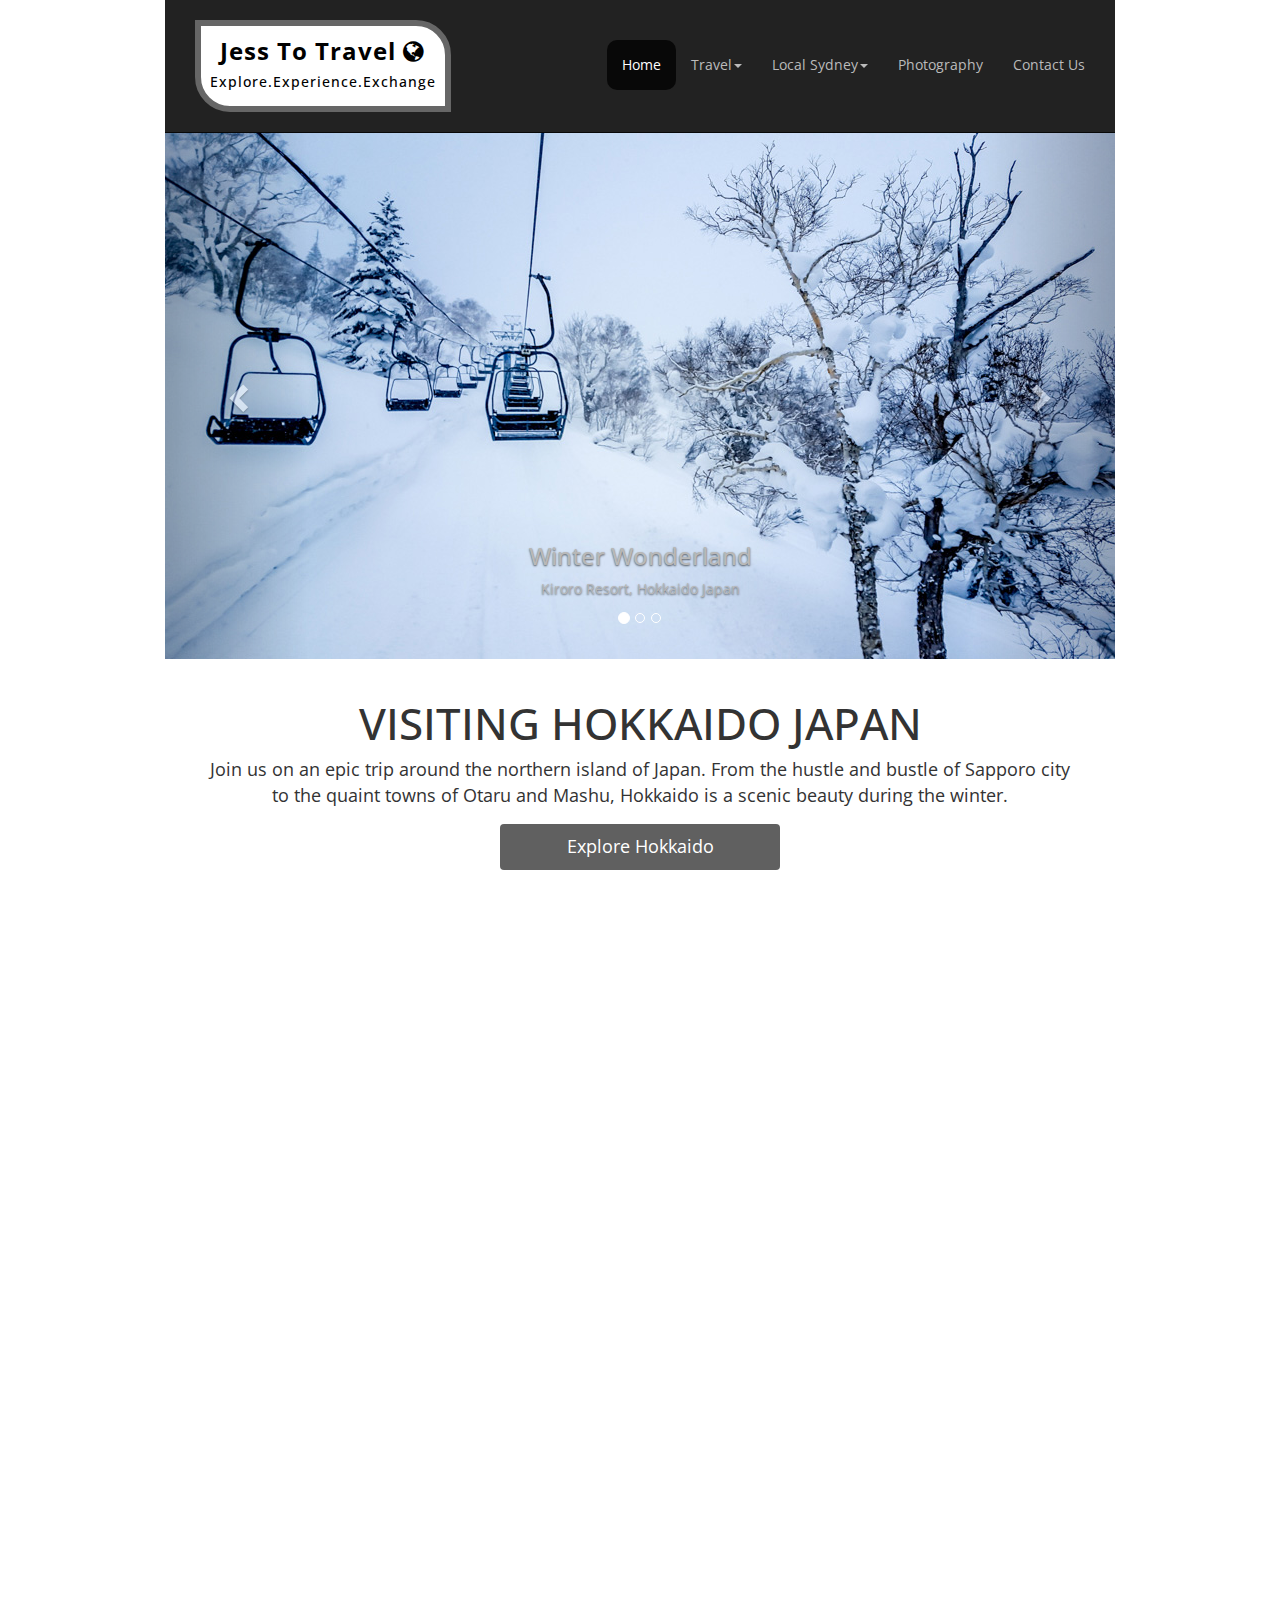
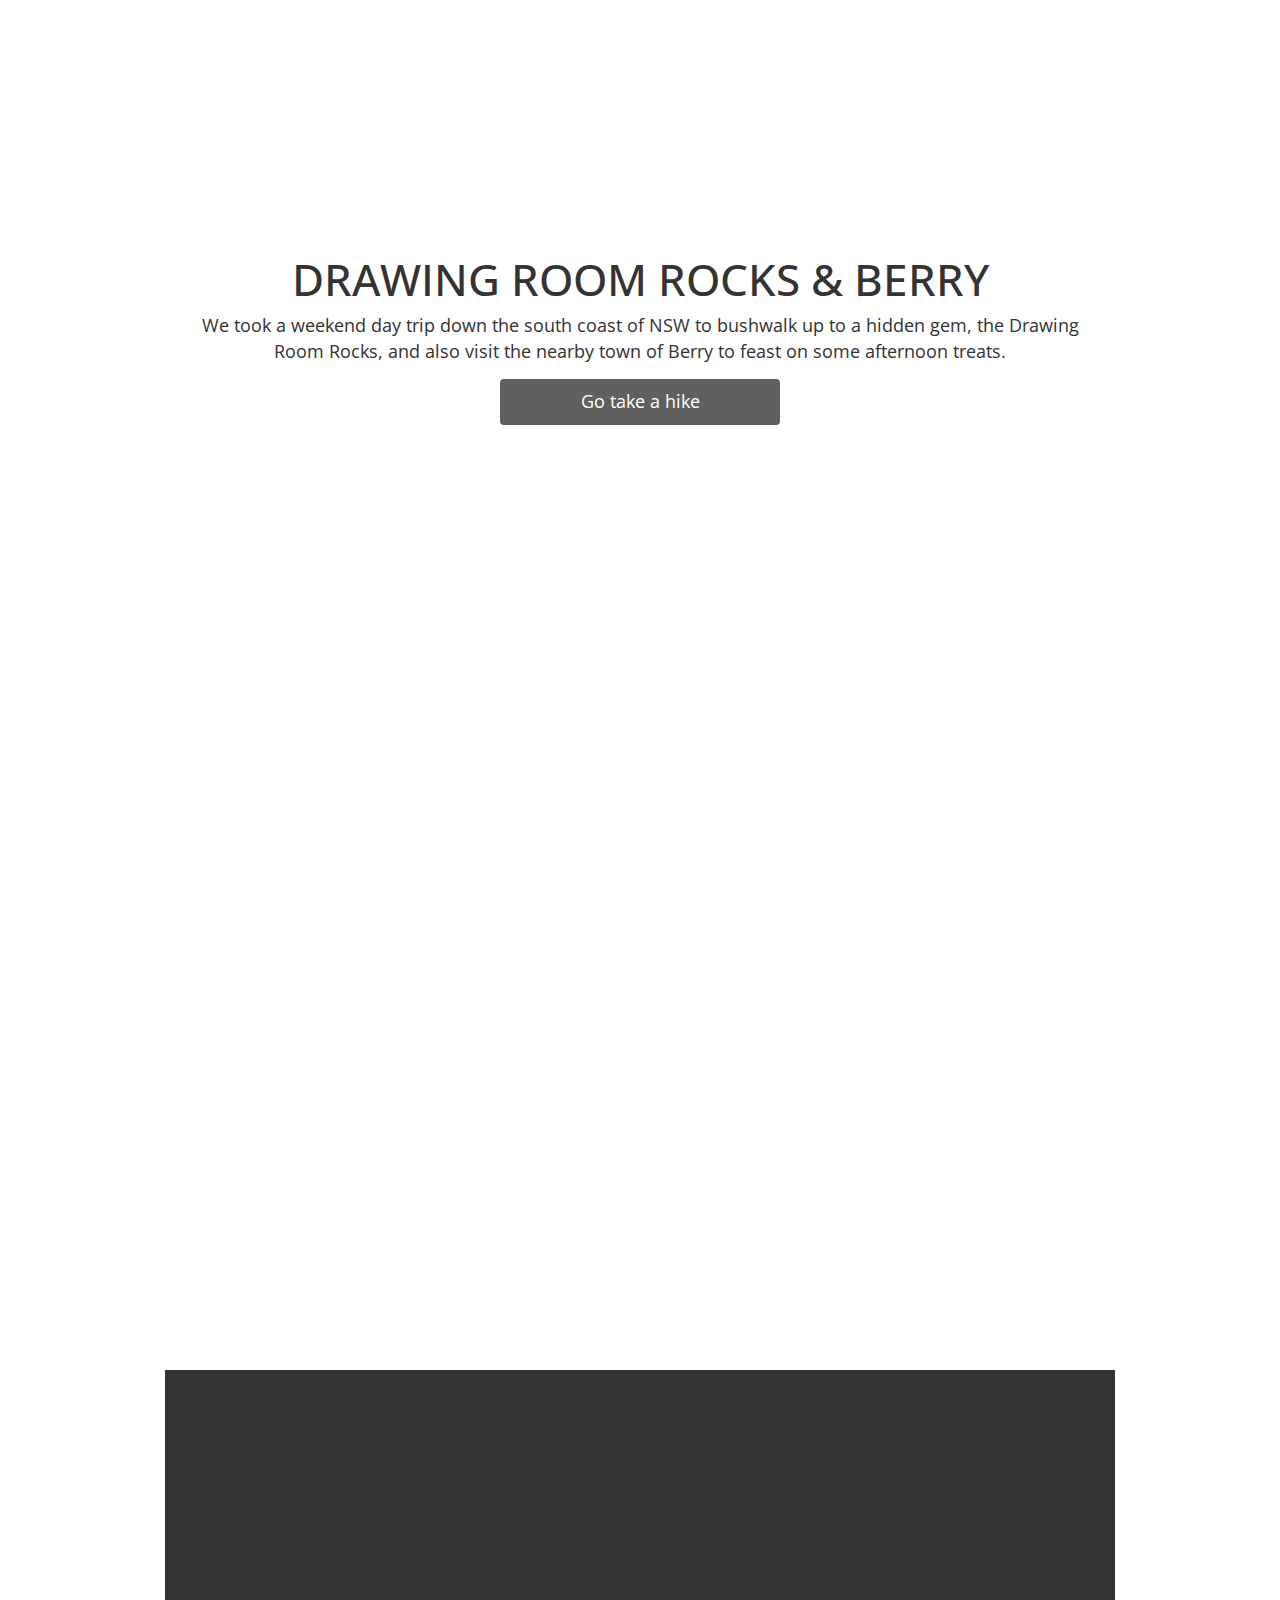
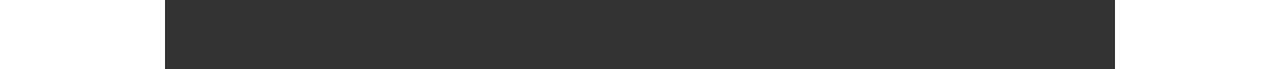
==== index.html @ 0598ee97 "upload site" ====
﻿<!DOCTYPE html>
<html lang="en">
<head>
    <title>Jess To Travel | Blog</title>
    <meta name="viewport" content="width=device-width, initial-scale=1, maximum-scale=1, user-scalable=no">
    <link href='http://fonts.googleapis.com/css?family=Open+Sans' rel='stylesheet' type='text/css'>
    <!-- <link rel="stylesheet" href="https://maxcdn.bootstrapcdn.com/font-awesome/4.6.1/css/font-awesome.min.css"> -->
    <link rel='stylesheet prefetch' href='https://maxcdn.bootstrapcdn.com/bootstrap/3.3.6/css/bootstrap.min.css'>
    <link href="Content/animate.css" rel="stylesheet" />
    <link href="Content/nanogallery.min.css" rel="stylesheet" />
    <link href="font-awesome-4.6.3/css/font-awesome.min.css" rel="stylesheet" />
    
    <link href="css/app.css" rel="stylesheet" />

</head>


<body>

    <header id="top">
        <nav class="navbar navbar-inverse navbar-fixed-top cbp-af-header" 
             role="navigation">
            <div class="container-fluid">
                <div class="navbar-header">
                    
                    <button type="button" class="navbar-toggle collapsed"
                            data-toggle="collapse" data-target="#bs-example-navbar-collapse-1">
                        <span class="sr-only">Toggle navigation</span>
                        <span class="icon-bar"></span>
                        <span class="icon-bar"></span>
                        <span class="icon-bar"></span>
                    </button>

                    <a class="logobutton" href="#top">
                        <h3>Jess To Travel <i class="fa fa-globe fa-1.5x"></i></h3>
                        <h5>Explore.Experience.Exchange</h5>
                    </a>
                </div>

                <div class="collapse navbar-collapse" id="bs-example-navbar-collapse-1">
                      <ul class="nav navbar-nav navbar-right">
                        <li><a href="#top">Home</a></li>
                        <li class="dropdown">
                          <a class="dropdown-toggle" data-toggle="dropdown" href="#">Travel<span class="caret"></span></a>
                          <ul class="dropdown-menu">
                            <li><a href="hokkaidojapan.html">Japan</a></li>
                          </ul>
                        </li>
                        <li class="dropdown">
                          <a class="dropdown-toggle" data-toggle="dropdown" href="#">Local Sydney<span class="caret"></span></a>
                          <ul class="dropdown-menu">
                            <li><a href="drawingroomrocks.html">Hiking</a></li>
                          </ul>
                        </li>
                        <li><a href="photopg.html">Photography</a></li>
                        <li><a href="#contact-us">Contact Us</a></li>
                      </ul>
                    </div>
                  </div>
                </nav>
    </header>

    <div class="container-fluid">

        <section class="row">
            <div id="carousel" class="carousel slide" data-ride="carousel">
                <!-- Indicators -->
                <ol class="carousel-indicators">
                    <li data-target="#carousel" data-slide-to="0" class="active"></li>
                    <li data-target="#carousel" data-slide-to="1"></li>
                    <li data-target="#carousel" data-slide-to="2"></li>
                </ol>
                <!-- Wrapper for slides -->
                <div class="carousel-inner" role="listbox">
                    <div class="item active">
                        <img src="images/maincarousel/kirorochairlift.jpg" alt="Snow Mountain">
                        <div class="carousel-caption lightgrey">
                            <h3>Winter Wonderland</h3>
                            <p>Kiroro Resort, Hokkaido Japan</p>
                        </div>
                    </div>
                    <div class="item">
                        <img src="images/maincarousel/otarunight.jpg" alt="Night Lights">
                           <div class="carousel-caption lightgrey">
                            <h3>Otaru Snow Light Path Festival</h3>
                            <p>Otaru Canal, Hokkaido Japan</p>
                            </div>
                    </div>
                    <div class="item">
                        <img src="images/maincarousel/sapporobw.jpg" alt="Rockies">
                        <div class="carousel-caption lightgrey">
                            <h3>Snowy Susukino</h3>
                            <p>Sapporo, Hokkaido Japan</p>
                          </div>
                    </div>
                </div>
                <!-- Controls -->
                <a class="left carousel-control" href="#carousel" role="button" data-slide="prev">
                    <span class="glyphicon glyphicon-chevron-left" aria-hidden="true"></span>
                    <span class="sr-only">Previous</span>
                </a>
                <a class="right carousel-control" href="#carousel" role="button" data-slide="next">
                    <span class="glyphicon glyphicon-chevron-right" aria-hidden="true"></span>
                    <span class="sr-only">Next</span>
                </a>
            </div>
        </section>

        <section id="sights" class="row text-banner">
            <h1>VISITING HOKKAIDO JAPAN</h1>
            <p>Join us on an epic trip around the northern island of Japan. From the hustle and bustle of Sapporo city to the quaint towns of Otaru and Mashu, Hokkaido is a scenic beauty during the winter.</p>
            <button class="button" style="vertical-align:middle"><span><a href="hokkaidojapan.html" class="postbutton">Explore Hokkaido</a></span></button>
        </section>

        <section id="sports" class="row">
          <div class="fill-screen fixed-attachment" style="background-image: url(images/drawingroomrocks/landscape1.jpg)">
        </section>

        <section id="sights" class="row text-banner">
            <h1>DRAWING ROOM ROCKS & BERRY</h1>
            <p>We took a weekend day trip down the south coast of NSW to bushwalk up to a hidden gem, the Drawing Room Rocks, and also visit the nearby town of Berry to feast on some afternoon treats.</p>
            <button class="button" style="vertical-align:middle"><span><a class="postbutton" href="drawingroomrocks.html">Go take a hike</a></span></button>
        </section>

        <section class="row">
            <div class="fill-screen fixed-attachment" style="background-image: url(images/drawingroomrocks/berrysigns.jpg)">
            </div>
        </section>

    </div>


    <footer class="container-fluid">
        <section id="contact-us" class="row contact-us wow fadeInDown">
            <h2>CONTACT US</h2>
              <h4>We'd love to connect with you:</h4>
                <div class="sociallinks">
                    <a href='#'><i class="fa fa-envelope fa-3x greyicon"></i></a>
                </div>
                <div class="sociallinks">
                    <a href='#'><i class="fa fa-instagram fa-3x greyicon"></i></a>
                </div>
                <div class="sociallinks">
                    <a href='#'><i class="fa fa-facebook-square fa-3x greyicon"></i></a>
                </div>
            </section>
    </footer>

    <script src='http://cdnjs.cloudflare.com/ajax/libs/jquery/2.1.3/jquery.min.js'></script>
    <script src="Scripts/bootstrap.min.js"></script>
    <script src="Scripts/classie.js"></script>
    <script src="Scripts/cbpAnimatedHeader.js"></script>
    <!-- <script src="Scripts/jquery.easing.1.3.js"></script> -->
    <script src="Scripts/wow.min.js"></script>
    <script src="Scripts/jquery.nanogallery.min.js"></script>
    <script src="Scripts/scrolling.js"></script>

</body>
</html>
---- Content/nanogallery.min.css ----
.nanogallery_theme_default{font-size:1em;line-height:normal;padding:0;margin:0 auto;box-sizing:content-box;-webkit-box-sizing:content-box;-moz-box-sizing:content-box;-o-box-sizing:content-box;overflow:hidden;visibility:visible}@font-face{font-family:nano_icon_font3;src:url(./font/nano_icon_font3.eot?8875162);src:url(./font/nano_icon_font3.eot?8875162#iefix) format('embedded-opentype'),url(./font/nano_icon_font3.woff?8875162) format('woff'),url(./font/nano_icon_font3.ttf?8875162) format('truetype'),url(./font/nano_icon_font3.svg?8875162#nano_icon_font3) format('svg');font-weight:400;font-style:normal}.nanogallery_theme_default .nanoGalleryNavigationbarContainer{margin:5px auto;padding:5px 0;display:block}.nanogallery_theme_default .nanoGalleryNavigationbar{border-top:1px solid #555;border-bottom:1px solid #555;padding:0;text-align:left;display:table;width:100%}.nanogallery_theme_default .nanoGalleryTags{margin:10px 0 1px 1px;padding:4px;display:table-cell;cursor:pointer;vertical-align:middle}.nanogallery_theme_default .nanoGalleryTags:after{content:'\e824';margin-left:.2em;margin-right:.3em;font-family:nano_icon_font3;font-style:normal;font-weight:400;speak:none;display:inline-block;text-decoration:inherit;width:1em;text-align:center;font-variant:normal;text-transform:none}.nanogallery_theme_default .setFullPageButton{margin:10px 0 1px 1px;padding:4px;display:table-cell;cursor:pointer;vertical-align:middle}.nanogallery_theme_default .setFullPageButton:after{content:'\e827';margin-left:.2em;margin-right:.3em;font-family:nano_icon_font3;font-style:normal;font-weight:400;speak:none;display:inline-block;text-decoration:inherit;width:1em;text-align:center;font-variant:normal;text-transform:none}.nanogallery_theme_default .removeFullPageButton{margin:10px 0 1px 1px;padding:4px;display:table-cell;cursor:pointer;vertical-align:middle}.nanogallery_theme_default .removeFullPageButton:after{content:'\e828';margin-left:.2em;margin-right:.3em;font-family:nano_icon_font3;font-style:normal;font-weight:400;speak:none;display:inline-block;text-decoration:inherit;width:1em;text-align:center;font-variant:normal;text-transform:none}.nanogallery_theme_default.fullpage{display:block;background-color:#000;position:fixed;top:0;bottom:0;left:0;right:0;clear:both;overflow-y:scroll;overflow-x:hidden;padding:0 20px 10px}.nanogallery_theme_default .nanoGalleryBreadcrumb{margin:1px;padding:4px;text-align:left;box-sizing:content-box;-webkit-box-sizing:content-box;-moz-box-sizing:content-box;-o-box-sizing:content-box;display:table-cell;width:100%;overflow:hidden}.nanogallery_theme_default .nanoGalleryBreadcrumb .folder,.nanogallery_theme_default .nanoGalleryBreadcrumb .folderHome{margin:0 5px;white-space:nowrap;cursor:pointer;vertical-align:middle;display:inline-block}.nanogallery_theme_default .nanoGalleryBreadcrumb .folder:hover,.nanogallery_theme_default .nanoGalleryBreadcrumb .folderHome:hover{color:#fff}.nanogallery_theme_default .nanoGalleryBreadcrumb .folder:before{content:'\e815';margin-left:.2em;margin-right:.3em;font-family:nano_icon_font3;font-style:normal;font-weight:400;speak:none;display:inline-block;text-decoration:inherit;width:1em;text-align:center;font-variant:normal;text-transform:none}.nanogallery_theme_default .nanoGalleryBreadcrumb .folderHome:before{content:'\e80c';margin-left:.2em;margin-right:.3em;font-family:nano_icon_font3;font-style:normal;font-weight:400;speak:none;display:inline-block;text-decoration:inherit;width:1em;text-align:center;font-variant:normal;text-transform:none}.nanogallery_theme_default .nanoGalleryBreadcrumb .separator{margin:0 5px;cursor:pointer;vertical-align:middle;display:inline-block}.nanogallery_theme_default .nanoGalleryBreadcrumb .separator:hover{color:#fff}.nanogallery_theme_default .nanoGalleryBreadcrumb .separator:before{content:'\e823';margin-left:.2em;margin-right:.3em;font-family:nano_icon_font3;font-style:normal;font-weight:400;speak:none;display:inline-block;text-decoration:inherit;width:1em;text-align:center;font-variant:normal;text-transform:none}.nanogallery_theme_default .nanoGalleryBreadcrumb .separatorRTL{margin:0 5px;cursor:pointer;vertical-align:middle;display:inline-block}.nanogallery_theme_default .nanoGalleryBreadcrumb .separatorRTL:hover{color:#fff}.nanogallery_theme_default .nanoGalleryBreadcrumb .separatorRTL:before{content:'\e81f';margin-left:.2em;margin-right:.3em;font-family:nano_icon_font3;font-style:normal;font-weight:400;speak:none;display:inline-block;text-decoration:inherit;width:1em;text-align:center;font-variant:normal;text-transform:none}.nanogallery_theme_default .nanoGalleryBreadcrumb .loading{display:inline-block}.nanogallery_theme_default .nanoGalleryBreadcrumb .loading:after{content:'\00a0\00a0\00a0\00a0\00a0\00a0\00a0\00a0\00a0\00a0';background:url(loading.gif) no-repeat center}.nanogallery_theme_default .nanoGalleryContainerParent{position:relative;text-align:center;margin:0 auto;box-sizing:content-box;-webkit-box-sizing:content-box;-moz-box-sizing:content-box;-o-box-sizing:content-box}.nanogallery_theme_default .nanoGalleryContainer{text-align:left;position:relative;width:auto;display:inline-block;box-sizing:content-box;-webkit-box-sizing:content-box;-moz-box-sizing:content-box;-o-box-sizing:content-box;overflow:hidden}.nanogallery_theme_default .nanoGalleryContainer .nanoGalleryThumbnailContainer{cursor:pointer;border:1px solid #000;padding:0;background-color:#000;display:inline-block;position:absolute;box-sizing:content-box;-webkit-box-sizing:content-box;-moz-box-sizing:content-box;-o-box-sizing:content-box;overflow:hidden}.nanogallery_theme_default .nanoGalleryContainer .nanoGalleryThumbnailContainer .subcontainer{box-sizing:content-box;-webkit-box-sizing:content-box;-moz-box-sizing:content-box;-o-box-sizing:content-box;border:0 solid #000;margin:0;padding:0;overflow:hidden}.nanogallery_theme_default .nanoGalleryContainer .nanoGalleryThumbnailContainer .imgContainer{position:relative;margin:5px;overflow:hidden;background:#000;box-sizing:content-box;-webkit-box-sizing:content-box;-moz-box-sizing:content-box;-o-box-sizing:content-box}.nanogallery_theme_default .nanoGalleryContainer .nanoGalleryThumbnailContainer img{background:url([data-uri]) no-repeat center;position:absolute;top:0;bottom:0;left:0;right:0;margin:auto;display:block;vertical-align:bottom;box-sizing:content-box;-webkit-box-sizing:content-box;-moz-box-sizing:content-box;-o-box-sizing:content-box}.nanogallery_theme_default .nanoGalleryContainer .nanoGalleryThumbnailContainer .labelImage{background:rgba(34,34,34,.75);opacity:1;text-align:left;margin:5px;left:0;position:absolute;min-height:0;overflow:hidden;box-sizing:border-box;-webkit-box-sizing:border-box;-moz-box-sizing:border-box;-o-box-sizing:border-box}.nanogallery_theme_default .nanoGalleryContainer .nanoGalleryThumbnailContainer .labelImageTitle{color:#eee;margin:0 2px;left:0;overflow:hidden;Text-Shadow:#000 1px 0 0,#000 1px 1px 0,#000 1px -1px 0,#000 -1px 1px 0,#000 -1px 0 0,#000 -1px -1px 0,#000 0 1px 0,#000 0 -1px 0;vertical-align:middle;box-sizing:border-box;-webkit-box-sizing:border-box;-moz-box-sizing:border-box;-o-box-sizing:border-box}.nanogallery_theme_default .nanoGalleryContainer .nanoGalleryThumbnailContainer .labelImageTitle:before{content:'\e803';margin-left:.2em;margin-right:.2em;Text-Shadow:#000 1px 0 0,#000 1px 1px 0,#000 1px -1px 0,#000 -1px 1px 0,#000 -1px 0 0,#000 -1px -1px 0,#000 0 1px 0,#000 0 -1px 0;font-family:nano_icon_font3;font-style:normal;font-weight:400;speak:none;display:inline-block;text-decoration:inherit;width:1em;text-align:center;font-variant:normal;text-transform:none;box-sizing:border-box;-webkit-box-sizing:border-box;-moz-box-sizing:border-box;-o-box-sizing:border-box}.nanogallery_theme_default .nanoGalleryContainer .nanoGalleryThumbnailContainer .labelFolderTitle{color:#eee;margin:0 2px;left:0;overflow:hidden;Text-Shadow:#000 1px 0 0,#000 1px 1px 0,#000 1px -1px 0,#000 -1px 1px 0,#000 -1px 0 0,#000 -1px -1px 0,#000 0 1px 0,#000 0 -1px 0;vertical-align:middle;display:inline;box-sizing:border-box;-webkit-box-sizing:border-box;-moz-box-sizing:border-box;-o-box-sizing:border-box}.nanogallery_theme_default .nanoGalleryContainer .nanoGalleryThumbnailContainer .labelDescription>span,.nanogallery_theme_default .nanoGalleryContainer .nanoGalleryThumbnailContainer .labelFolderTitle>span{color:rgba(34,34,34,.75);background-color:#eee;border:0 solid #eee;border-radius:2px;padding:0 4px;Text-Shadow:none;vertical-align:middle;display:inline;box-sizing:border-box;-webkit-box-sizing:border-box;-moz-box-sizing:border-box;-o-box-sizing:border-box}.nanogallery_theme_default .nanoGalleryContainer .nanoGalleryThumbnailContainer .labelFolderTitle:before{content:'\e815';margin-left:.2em;margin-right:.2em;Text-Shadow:#000 1px 0 0,#000 1px 1px 0,#000 1px -1px 0,#000 -1px 1px 0,#000 -1px 0 0,#000 -1px -1px 0,#000 0 1px 0,#000 0 -1px 0;font-family:nano_icon_font3;font-style:normal;font-weight:400;speak:none;display:inline-block;text-decoration:inherit;width:1em;text-align:center;font-variant:normal;text-transform:none;box-sizing:border-box;-webkit-box-sizing:border-box;-moz-box-sizing:border-box;-o-box-sizing:border-box}.nanogallery_theme_default .nanoGalleryContainer .nanoGalleryThumbnailContainer .labelDescription{clear:both;color:#aaa;left:0;font-size:.8em;margin:1px 2px;Text-Shadow:#000 1px 0 0,#000 1px 1px 0,#000 1px -1px 0,#000 -1px 1px 0,#000 -1px 0 0,#000 -1px -1px 0,#000 0 1px 0,#000 0 -1px 0;box-sizing:border-box;-webkit-box-sizing:border-box;-moz-box-sizing:border-box;-o-box-sizing:border-box}.nanogallery_theme_default .nanoGalleryContainerParent .nanoGalleryPagination{margin:10px auto 5px;padding:4px;text-align:center;position:relative;box-sizing:content-box;-webkit-box-sizing:content-box;-moz-box-sizing:content-box;-o-box-sizing:content-box;overflow:hidden;white-space:nowrap}.nanogallery_theme_default .nanoGalleryContainerParent .nanoGalleryPagination .paginationItem{margin:0 5px;white-space:nowrap;cursor:pointer;vertical-align:middle;display:inline-block}.nanogallery_theme_default .nanoGalleryContainerParent .nanoGalleryPagination .currentPage{text-decoration:underline}.nanogallery_theme_default .nanoGalleryContainerParent .nanoGalleryPagination .paginationNext,.nanogallery_theme_default .nanoGalleryContainerParent .nanoGalleryPagination .paginationPrev{margin:0 5px;white-space:nowrap;cursor:pointer;vertical-align:middle;display:inline-block}.nanogallery_theme_default .nanoGalleryViewer{display:block;background-color:rgba(1,1,1,.75);text-align:center;position:fixed;box-sizing:content-box;-webkit-box-sizing:content-box;-moz-box-sizing:content-box;-o-box-sizing:content-box;top:0;left:0;height:100%;width:100%;clear:both}.nanogallery_theme_default .nanoGalleryViewer .nanoLogo{text-align:center;float:left;position:relative;top:50px;background:url(nano_logo.png) #000 no-repeat center;display:block;height:30px;width:120px}.nanogallery_theme_default .nanoGalleryViewer .closeButtonFloating{cursor:pointer;right:0;top:0;padding:5px 5px 25px 25px;position:absolute;opacity:1;transition:all .2s ease;-webkit-transition:all .2s ease;-moz-transition:all .2s ease;-o-transition:all .2s ease}.nanogallery_theme_default .nanoGalleryViewer .closeButtonFloating:after{color:#ddd;background:rgba(0,0,0,.2);padding:5px 0 5px 5px;content:'\e80a';font-size:1.5em;Text-Shadow:#000 1px 0 0,#000 1px 1px 0,#000 1px -1px 0,#000 -1px 1px 0,#000 -1px 0 0,#000 -1px -1px 0,#000 0 1px 0,#000 0 -1px 0;font-family:nano_icon_font3;font-style:normal;font-weight:400;speak:none;display:inline-block;text-decoration:inherit;text-align:center;font-variant:normal;text-transform:none}.nanogallery_theme_default .nanoGalleryViewer .closeButtonFloating:hover{opacity:.3}.nanogallery_theme_default .nanoGalleryViewer .content{position:absolute;clear:both;padding:5px;cursor:-webkit-zoom-out;cursor:-moz-zoom-out;cursor:zoom-out;box-sizing:content-box;-webkit-box-sizing:content-box;-moz-box-sizing:content-box;-o-box-sizing:content-box}.nanogallery_theme_default .nanoGalleryViewer .content img{background:url(loading.gif) no-repeat center;border:4px solid #f8f8f8;padding:0;min-width:30px;min-height:30px;box-shadow:#888 0 0 20px;-webkit-border-radius:4px;-moz-border-radius:4px;border-radius:4px;box-sizing:content-box;-webkit-box-sizing:content-box;-moz-box-sizing:content-box;-o-box-sizing:content-box}.nanogallery_theme_default .nanoGalleryViewer .content .imgCurrent{cursor:pointer}.nanogallery_theme_default .nanoGalleryViewer .content .contentAreaPrevious{color:#ddd;display:block;position:absolute;top:50%;padding:50px 25px 50px 0;margin-top:-65px;left:0;text-align:left;cursor:pointer;opacity:1;transition:all .2s ease;-webkit-transition:all .2s ease;-moz-transition:all .2s ease;-o-transition:all .2s ease;box-sizing:content-box;-webkit-box-sizing:content-box;-moz-box-sizing:content-box;-o-box-sizing:content-box}.nanogallery_theme_default .nanoGalleryViewer .content .contentAreaPrevious:after{content:'\e81b';background:rgba(0,0,0,.2);padding:5px 0}.nanogallery_theme_default .nanoGalleryViewer .content .contentAreaNext{color:#ddd;display:block;position:absolute;top:50%;padding:50px 0 50px 25px;margin-top:-65px;right:0;text-align:right;cursor:pointer;opacity:1;transition:all .2s ease;-webkit-transition:all .2s ease;-moz-transition:all .2s ease;-o-transition:all .2s ease;box-sizing:content-box;-webkit-box-sizing:content-box;-moz-box-sizing:content-box;-o-box-sizing:content-box}.nanogallery_theme_default .nanoGalleryViewer .content .contentAreaNext:after{content:'\e81c';background:rgba(0,0,0,.2);padding:5px 0}.nanogallery_theme_default .nanoGalleryViewer .toolbarContainer{bottom:0;left:0;right:0;text-align:center;display:inline-block;position:absolute}.nanogallery_theme_default .nanoGalleryViewer .toolbar{display:inline-block;vertical-align:middle;overflow:hidden;background:rgba(4,4,4,.7);color:#eee;margin:1px;box-sizing:content-box;-webkit-box-sizing:content-box;-moz-box-sizing:content-box;-o-box-sizing:content-box}.nanogallery_theme_default .nanoGalleryViewer .toolbar .ngbt{display:table-cell;cursor:pointer;padding:5px;vertical-align:middle;box-sizing:content-box;-webkit-box-sizing:content-box;-moz-box-sizing:content-box;-o-box-sizing:content-box}.nanogallery_theme_default .nanoGalleryViewer .content .contentAreaNext:after,.nanogallery_theme_default .nanoGalleryViewer .content .contentAreaPrevious:after{font-size:1.5em;margin-left:.2em;margin-right:.2em;Text-Shadow:#000 1px 0 0,#000 1px 1px 0,#000 1px -1px 0,#000 -1px 1px 0,#000 -1px 0 0,#000 -1px -1px 0,#000 0 1px 0,#000 0 -1px 0;font-family:nano_icon_font3;font-style:normal;font-weight:400;speak:none;display:inline-block;text-decoration:inherit;width:1em;text-align:center;font-variant:normal;text-transform:none;opacity:1;transition:all .2s ease;-webkit-transition:all .2s ease;-moz-transition:all .2s ease;-o-transition:all .2s ease}.nanogallery_theme_default .nanoGalleryViewer .toolbar .ngbt:after{font-size:1.5em;margin-left:.2em;margin-right:.2em;font-family:nano_icon_font3;font-style:normal;font-weight:400;speak:none;display:inline-block;text-decoration:inherit;width:1em;text-align:center;font-variant:normal;text-transform:none;opacity:1;transition:all .2s ease;-webkit-transition:all .2s ease;-moz-transition:all .2s ease;-o-transition:all .2s ease}.nanogallery_theme_default .nanoGalleryViewer .content .contentAreaNext:hover,.nanogallery_theme_default .nanoGalleryViewer .content .contentAreaPrevious:hover,.nanogallery_theme_default .nanoGalleryViewer .toolbar .ngbt:hover:after{opacity:.3}.nanogallery_theme_default .nanoGalleryViewer .toolbar .previousButton:after{content:'\e81b'}.nanogallery_theme_default .nanoGalleryViewer .toolbar .nextButton:after{content:'\e81c'}.nanogallery_theme_default .nanoGalleryViewer .toolbar .closeButton:after{content:'\e80a'}.nanogallery_theme_default .nanoGalleryViewer .toolbar .playButton:after{content:'\e81a'}.nanogallery_theme_default .nanoGalleryViewer .toolbar .pauseButton:after{content:'\e81d'}.nanogallery_theme_default .nanoGalleryViewer .toolbar .setFullscreenButton:after{content:'\e827'}.nanogallery_theme_default .nanoGalleryViewer .toolbar .removeFullscreenButton:after{content:'\e828'}.nanogallery_theme_default .nanoGalleryViewer .toolbar .infoButton:after{content:'\e82c'}.nanogallery_theme_default .nanoGalleryViewer .toolbar .linkOriginalButton:after{content:'\e80d'}.nanogallery_theme_default .nanoGalleryViewer .toolbar .viewToolbarButton:after{content:'\e817'}.nanogallery_theme_default .nanoGalleryViewer .toolbar .hideToolbarButton:after{content:'\e81e'}.nanogallery_theme_default .nanoGalleryViewer .toolbar .pageCounter{display:table-cell;font-size:1em;margin:auto;vertical-align:middle;overflow:hidden;box-sizing:content-box;-webkit-box-sizing:content-box;-moz-box-sizing:content-box;-o-box-sizing:content-box}.nanogallery_theme_default .nanoGalleryViewer .toolbar .label{padding:3px 10px;border-left:0 solid #000;overflow:hidden;display:table-cell;text-align:left;vertical-align:middle;font-size:1em;box-sizing:content-box;-webkit-box-sizing:content-box;-moz-box-sizing:content-box;-o-box-sizing:content-box;background-color:initial}.nanogallery_theme_default .nanoGalleryViewer .toolbar .label .title{font-size:1em;margin:auto;vertical-align:middle;overflow:hidden;box-sizing:content-box;-webkit-box-sizing:content-box;-moz-box-sizing:content-box;-o-box-sizing:content-box}.nanogallery_theme_default .nanoGalleryViewer .toolbar .label .description{font-size:.8em;display:table-row;vertical-align:middle;overflow:hidden;color:#aaa;box-sizing:content-box;-webkit-box-sizing:content-box;-moz-box-sizing:content-box;-o-box-sizing:content-box}.nanogallery_theme_default .nanoGalleryConsoleParent{visibility:hidden;height:0;background:#111;color:#e00;padding:0;margin:2px}.nanogallery_theme_default .nanoGalleryConsoleParent p{color:#e00;padding:1px;margin:0}.nanogallery_theme_default.unselectable{-moz-user-select:none;-khtml-user-select:none;-webkit-user-select:none;user-select:none}.nanogallery_theme_default .nanoGalleryLBar{position:relative;width:100%;visibility:hidden;height:2px;margin:0 0 1px;background-color:#555}.nanogallery_theme_default .nanoGalleryLBar>div{position:absolute;width:50px;height:2px;top:0;opacity:.7}.nanogallery_theme_default .nanoGalleryLBar>div:nth-child(1){-webkit-animation:nanoGalleryLBarAnim 2s -.2s infinite cubic-bezier(0,.6,.9,0);-moz-animation:nanoGalleryLBarAnim 2s -.2s infinite cubic-bezier(0,.6,.9,0);-ms-animation:nanoGalleryLBarAnim 2s -.2s infinite cubic-bezier(0,.6,.9,0);-o-animation:nanoGalleryLBarAnim 2s -.2s infinite cubic-bezier(0,.6,.9,0);animation:nanoGalleryLBarAnim 2s -.2s infinite cubic-bezier(0,.6,.9,0);background:#111}.nanogallery_theme_default .nanoGalleryLBar>div:nth-child(2){-webkit-animation:nanoGalleryLBarAnim 2s -.4s infinite cubic-bezier(0,.6,.9,0);-moz-animation:nanoGalleryLBarAnim 2s -.4s infinite cubic-bezier(0,.6,.9,0);-ms-animation:nanoGalleryLBarAnim 2s -.4s infinite cubic-bezier(0,.6,.9,0);-o-animation:nanoGalleryLBarAnim 2s -.4s infinite cubic-bezier(0,.6,.9,0);animation:nanoGalleryLBarAnim 2s -.4s infinite cubic-bezier(0,.6,.9,0);background:#333}.nanogallery_theme_default .nanoGalleryLBar>div:nth-child(3){-webkit-animation:nanoGalleryLBarAnim 2s -.6s infinite cubic-bezier(0,.6,.9,0);-moz-animation:nanoGalleryLBarAnim 2s -.6s infinite cubic-bezier(0,.6,.9,0);-ms-animation:nanoGalleryLBarAnim 2s -.6s infinite cubic-bezier(0,.6,.9,0);-o-animation:nanoGalleryLBarAnim 2s -.6s infinite cubic-bezier(0,.6,.9,0);animation:nanoGalleryLBarAnim 2s -.6s infinite cubic-bezier(0,.6,.9,0);background:#999}.nanogallery_theme_default .nanoGalleryLBar>div:nth-child(4){-webkit-animation:nanoGalleryLBarAnim 2s -.8s infinite cubic-bezier(0,.6,.9,0);-moz-animation:nanoGalleryLBarAnim 2s -.8s infinite cubic-bezier(0,.6,.9,0);-ms-animation:nanoGalleryLBarAnim 2s -.8s infinite cubic-bezier(0,.6,.9,0);-o-animation:nanoGalleryLBarAnim 2s -.8s infinite cubic-bezier(0,.6,.9,0);animation:nanoGalleryLBarAnim 2s -.8s infinite cubic-bezier(0,.6,.9,0);background:#777}.nanogallery_theme_default .nanoGalleryLBar>div:nth-child(5){-webkit-animation:nanoGalleryLBarAnim 2s -1s infinite cubic-bezier(0,.6,.9,0);-moz-animation:nanoGalleryLBarAnim 2s -1s infinite cubic-bezier(0,.6,.9,0);-ms-animation:nanoGalleryLBarAnim 2s -1s infinite cubic-bezier(0,.6,.9,0);-o-animation:nanoGalleryLBarAnim 2s -1s infinite cubic-bezier(0,.6,.9,0);animation:nanoGalleryLBarAnim 2s -1s infinite cubic-bezier(0,.6,.9,0);background:#ddd}@-webkit-keyframes nanoGalleryLBarAnim{0%{left:10%}100%{left:90%}}@-moz-keyframes nanoGalleryLBarAnim{0%{left:10%}100%{left:90%}}@-ms-keyframes nanoGalleryLBarAnim{0%{left:10%}100%{left:90%}}@-o-keyframes nanoGalleryLBarAnim{0%{left:10%}100%{left:90%}}@keyframes nanoGalleryLBarAnim{0%{left:10%}100%{left:90%}}
---- css/app.css ----
body {
    position: relative;
    font-family: 'Open Sans', sans-serif;
    /*padding-top: 110px;*/
    max-width: 950px;
    margin: auto;

}

.navbar {
/*    margin-bottom: 0px;*/
    padding: 20px 15px;
    -webkit-transition: all 0.5s;
    transition: all 0.5s;
    max-width:950px;
    margin: 0 auto;
}
@media (max-width: 400px) {
    .navbar-header {
        position: relative;
    }
    .navbar img {
        position: absolute;
        top: 0;
        bottom: 0;
        margin: auto;
        width: 70%;
    }
}
.navbar-inverse .navbar-nav>li>a {
    color: #bbb;
    border-radius: 10px;
}

#bs-example-navbar-collapse-1 {
    margin-top: 20px;
}

.logobutton {
    font-family: Open Sans;
    font-weight: bold;
    text-decoration: none;
    letter-spacing: 1px;
    font-weight: bold;
    background: white;
    color: black;
    display: block;
    text-align: center;
    padding: 6px;
    /*box-shadow: inset 0 -3px 0 rgba(0,0,0,.2);*/
    border-radius: 0 35px 0 35px;
    width: 255.88px;
    border: solid 6px #666666;
}

.logobutton h3 {
    margin:6px;
    font-weight:bold;
}

.logobutton:link,
.logobutton:visited,
.logobutton:hover,
.logobutton:active {
    text-decoration: none;
    color:black;
}

.cbp-af-header-shrink {
    padding-top: 5px;
    padding-bottom: 5px;
    opacity: 0.9;
}

.fill-screen {
    background-size: cover;
    max-width: 950px;
    background-position: center;
}

.title-row {
    position: relative;
    min-height: 300px;
}
.title-image {
    position: absolute;
    padding: 20px;
    top: 50%;
    left: 50%;
    margin-right: -50%;
    transform: translate(-50%, -50%);
    -webkit-transform: translate(-50%, -50%);
}

.down-button {
    position: absolute;
    bottom: 40px;
    width: 100%;
    text-align: center;
}
.down-button i {
    color: white;
}

.fixed-attachment {
    background-attachment: fixed;
}
@media (max-width: 1024px){
    .fixed-attachment {
        background-attachment: scroll;
    }	
}

.text-banner {
    text-align: center;
    margin: 20px 20px 40px 20px;
}
.text-banner h1 {
    font-size: 44px;
}
.text-banner p {
    font-size: 18px;
}

.postbutton:link,
.postbutton:visited,
.postbutton:hover,
.postbutton:active {
    text-decoration: none;
    color:white;
    font-weight:2em;
}

.activity-section {
    margin: 50px;
}
.activity-element {
    text-align: center;
}
.activity-element img {
    width: 150px;
    height: 150px;
}

#carousel {
    margin: 125px 0 0 0;
}
#carousel img {
    width: 100%;
    height: auto;
}

.carousel-indicators {
    color:#B8B8B8;
}

.lightgrey {
    color:#B8B8B8;
}

.contact-us {
    margin: 20px;
    text-align: center;
}

footer {
    background-color: #333;
    color: #ddd;
    padding: 5px;
    text-align: center;
}

aside {
    background-color: #f7f7f7;
    text-align: center;
    padding-top: 40px;
}

.range-list {
    padding-bottom: 40px;
    padding-top: 40px;
}
.range-list h4 {
    margin-bottom: 40px;
    color: darkorange;
    font-weight: bold;
}
.range-list img {
    width: 100%;
    height: 100%;
    max-width: 140px;
    max-height: 60px;
}
.range-title {
    color: darkblue;
}

.sports-icon-list {
    background-color: #333;
    padding-bottom: 40px;
}
.sports-icon-list a {
    color: white;
}
.sports-icon-list a h6 {
    margin-top: 2px;
    margin-bottom: 14px;
}
.sports-icon-list img {
    width:70px;
    height:70px;
}

.sports-list-top div {
    margin-left: auto;
    margin-right: auto;
    text-align: center;
}

.sports-list-top a {
    margin-left: 30px;
    margin-right: 30px;
    display: inline-block;
}

article {
    padding: 40px;
}
article img {
    width: 100%;
    height: 100%;
    text-align: center;
    box-shadow: 6px 6px 8px #777;
    margin-bottom: 20px;
}
article p {
    font-size: 16px;
}

@media (max-width: 767px) {

    .range-list h4 {
        display: inline;
        font-size: 18px;
    }

    .range-list a {
        display: block;
    }

    .range-list img {
        width: 33%;
        height: 33%;
        margin-right: 10px;
        margin-bottom: 30px;
        margin-top: 20px;
    }

}
.container-xs-height {
    display:table;
    padding-left:0px;
    padding-right:0px;
}
.row-xs-height {
    display:table-row;
}
.col-xs-height {
    display:table-cell;
    float:none;
}
@media (min-width: 768px) {
    .container-sm-height {
        display:table;
        padding-left:0px;
        padding-right:0px;
    }
    .row-sm-height {
        display:table-row;
    }
    .col-sm-height {
        display:table-cell;
        float:none;
    }
}
@media (min-width: 992px) {
    .container-md-height {
        display:table;
        padding-left:0px;
        padding-right:0px;
    }
    .row-md-height {
        display:table-row;
    }
    .col-md-height {
        display:table-cell;
        float:none;
    }
}
@media (min-width: 1200px) {
    .container-lg-height {
        display:table;
        padding-left:0px;
        padding-right:0px;
    }
    .row-lg-height {
        display:table-row;
    }
    .col-lg-height {
        display:table-cell;
        float:none;
    }
}

.button {
  display: inline-block;
  border-radius: 4px;
  background-color: #606060;
  border: none;
  color: #FFFFFF;
  text-align: center;
  padding: 10px;
  width: 280px;
  transition: all 0.5s;
  cursor: pointer;
  margin: 5px;
  font-size: 18px;
}

.button span {
  cursor: pointer;
  display: inline-block;
  position: relative;
  transition: 0.5s;
}

.button span:after {
  content: '»';
  position: absolute;
  opacity: 0;
  top:0;
  right: -15px;
  transition: 0.5s;
}

.button:hover span {
  padding-right: 25px;
}

.button:hover span:after {
  opacity: 1;
  right: 0;
}

.sociallinks {
    margin: 10px 0;
}

.greyicon {
    color:#fff;
}

.fa-envelope:hover,
.fa-instagram:hover,
.fa-facebook-square:hover {
    color:#666;
}


.item-title {
    color:black;
}

.nanocontainer {
    max-width: 950px;
    margin:auto;
    margin-top:131px;
    padding-bottom: 0;
}

.postnav {
    margin: 125px 0 0 0;
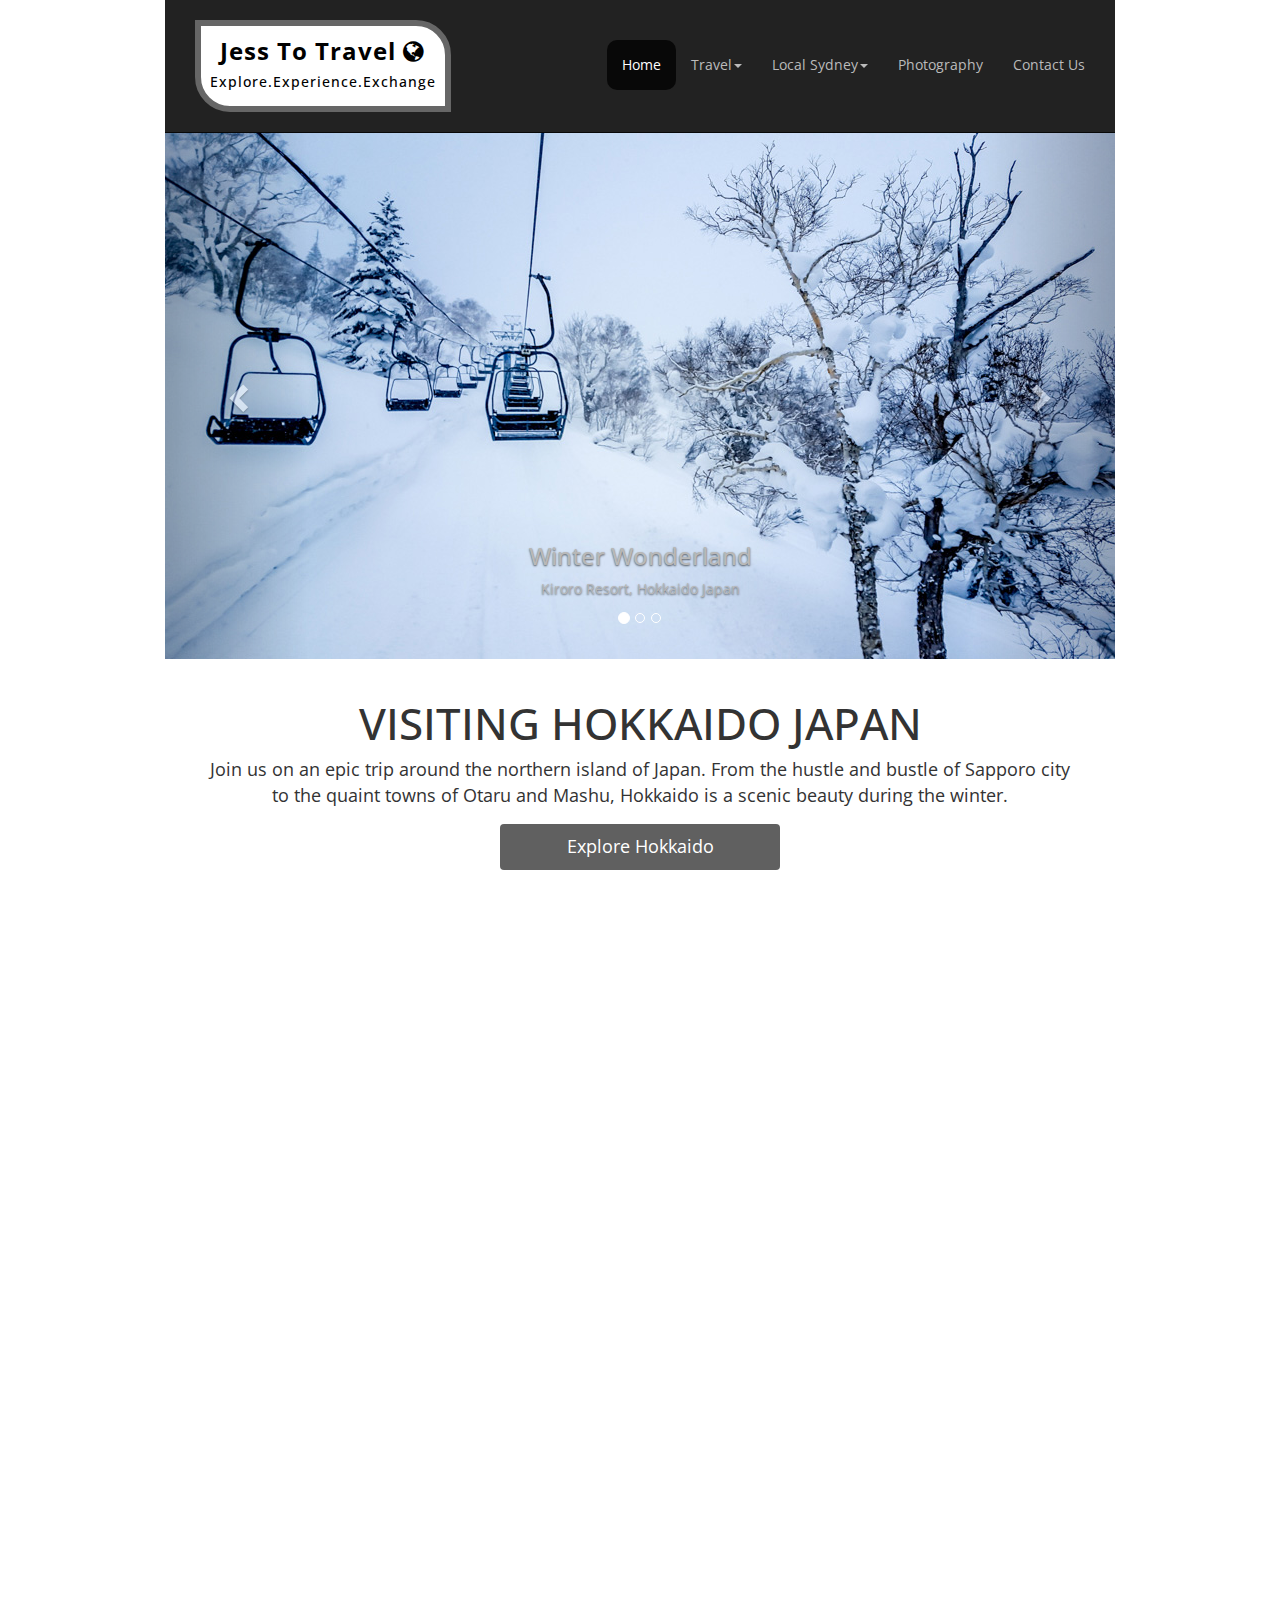
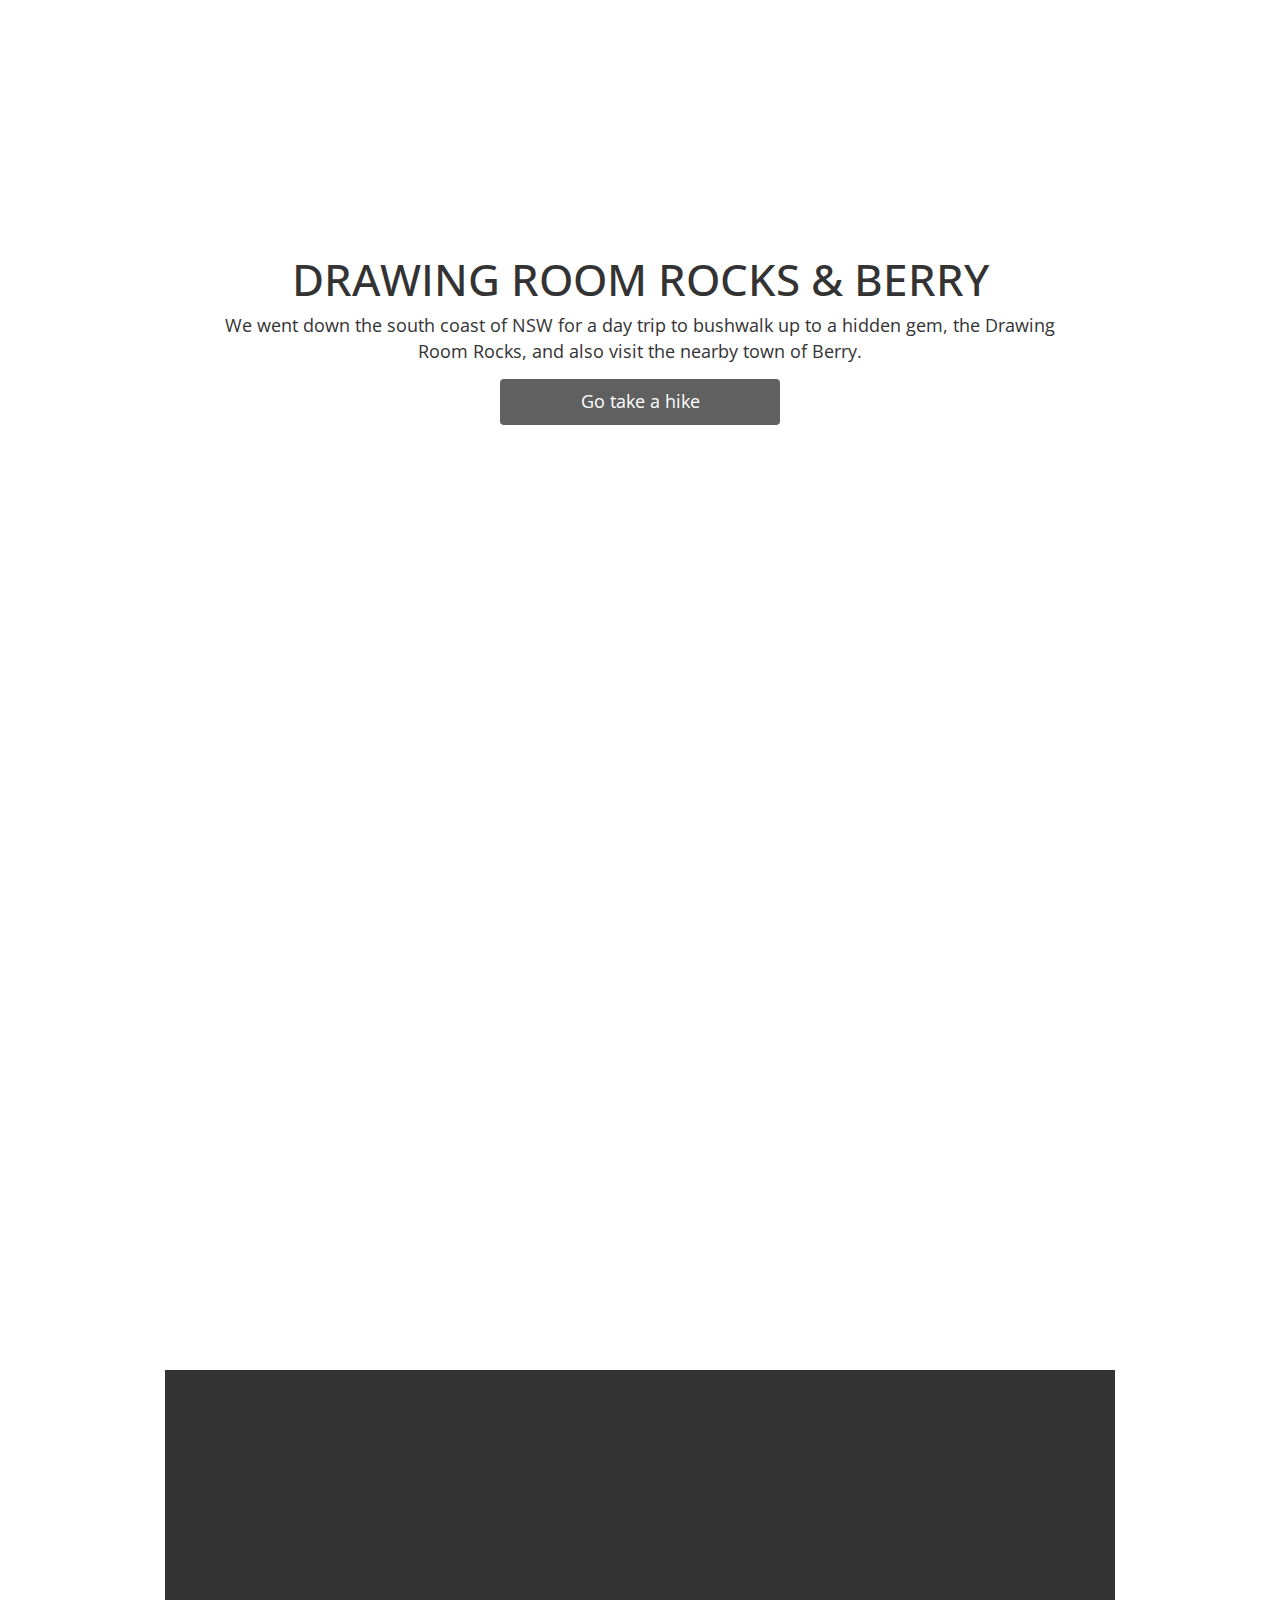
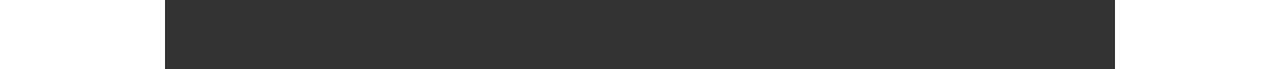
==== commit 13bd8a54: "upload updated page" ====
--- a/index.html
+++ b/index.html
@@ -106,19 +106,20 @@
             </div>
         </section>
 
-        <section id="sights" class="row text-banner">
+        <section class="row text-banner">
             <h1>VISITING HOKKAIDO JAPAN</h1>
             <p>Join us on an epic trip around the northern island of Japan. From the hustle and bustle of Sapporo city to the quaint towns of Otaru and Mashu, Hokkaido is a scenic beauty during the winter.</p>
             <button class="button" style="vertical-align:middle"><span><a href="hokkaidojapan.html" class="postbutton">Explore Hokkaido</a></span></button>
         </section>
 
-        <section id="sports" class="row">
+        <section class="row">
           <div class="fill-screen fixed-attachment" style="background-image: url(images/drawingroomrocks/landscape1.jpg)">
+          </div>
         </section>
 
-        <section id="sights" class="row text-banner">
+        <section class="row text-banner">
             <h1>DRAWING ROOM ROCKS & BERRY</h1>
-            <p>We took a weekend day trip down the south coast of NSW to bushwalk up to a hidden gem, the Drawing Room Rocks, and also visit the nearby town of Berry to feast on some afternoon treats.</p>
+            <p>We went down the south coast of NSW for a day trip to bushwalk up to a hidden gem, the Drawing Room Rocks, and also visit the nearby town of Berry.</p>
             <button class="button" style="vertical-align:middle"><span><a class="postbutton" href="drawingroomrocks.html">Go take a hike</a></span></button>
         </section>
 
@@ -135,13 +136,13 @@
             <h2>CONTACT US</h2>
               <h4>We'd love to connect with you:</h4>
                 <div class="sociallinks">
-                    <a href='#'><i class="fa fa-envelope fa-3x greyicon"></i></a>
+                    <a href='#'><i class="fa fa-envelope fa-3x white"></i></a>
                 </div>
                 <div class="sociallinks">
-                    <a href='#'><i class="fa fa-instagram fa-3x greyicon"></i></a>
+                    <a href='#'><i class="fa fa-instagram fa-3x white"></i></a>
                 </div>
                 <div class="sociallinks">
-                    <a href='#'><i class="fa fa-facebook-square fa-3x greyicon"></i></a>
+                    <a href='#'><i class="fa fa-facebook-square fa-3x white"></i></a>
                 </div>
             </section>
     </footer>
--- a/css/app.css
+++ b/css/app.css
@@ -195,7 +195,7 @@
     color: darkblue;
 }
 
-.sports-icon-list {
+/*.sports-icon-list {
     background-color: #333;
     padding-bottom: 40px;
 }
@@ -221,7 +221,7 @@
     margin-left: 30px;
     margin-right: 30px;
     display: inline-block;
-}
+}*/
 
 article {
     padding: 40px;
@@ -237,7 +237,7 @@
     font-size: 16px;
 }
 
-@media (max-width: 767px) {
+@media (max-width: 772px) {
 
     .range-list h4 {
         display: inline;
@@ -269,7 +269,7 @@
     display:table-cell;
     float:none;
 }
-@media (min-width: 768px) {
+@media (min-width: 776px) {
     .container-sm-height {
         display:table;
         padding-left:0px;
@@ -356,7 +356,7 @@
     margin: 10px 0;
 }
 
-.greyicon {
+.white {
     color:#fff;
 }
 
@@ -371,7 +371,7 @@
     color:black;
 }
 
-.nanocontainer {
+.afterheadercont {
     max-width: 950px;
     margin:auto;
     margin-top:131px;
@@ -379,4 +379,19 @@
 }
 
 .postnav {
-    margin: 125px 0 0 0;+    margin: 125px 0 0 0;
+}
+
+.readmorebutt {
+  width:150px;
+  background-color:transparent;
+  font-weight: bold;
+  float:right;
+}
+
+.comingsoon {
+    margin-top:50%;
+    text-align:center;
+    height:500px;
+    color:#000;
+}